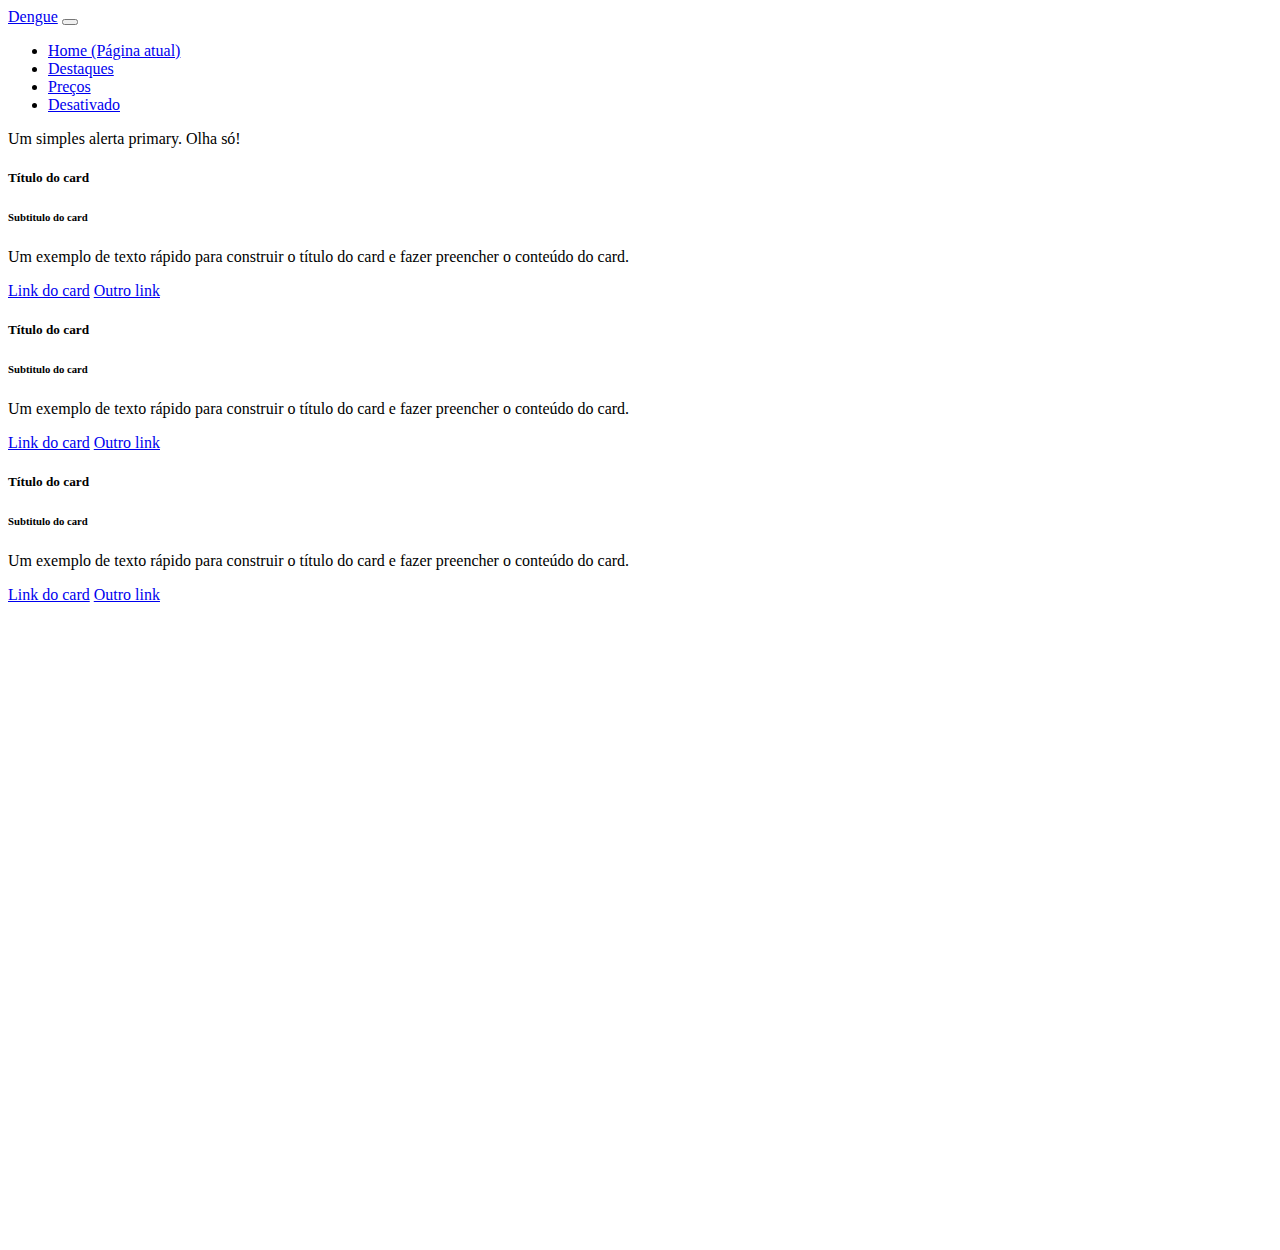
==== public_html/index.html @ dc79e69f "exemplo" ====
<!DOCTYPE html>
<html>
    <head>
        <title>Bootstrap - Aula</title>
        <meta charset="UTF-8">
        <meta name="viewport" content="width=device-width, initial-scale=1.0">
        <link rel="stylesheet" href="https://stackpath.bootstrapcdn.com/bootstrap/4.1.3/css/bootstrap.min.css" integrity="sha384-MCw98/SFnGE8fJT3GXwEOngsV7Zt27NXFoaoApmYm81iuXoPkFOJwJ8ERdknLPMO" crossorigin="anonymous">
        <link href="css/estilo.css" rel="stylesheet" type="text/css"/>
    </head>
    <body>
        <nav class="navbar navbar-expand-lg navbar-dark bg-danger">
            <a class="navbar-brand" href="#">Dengue</a>
            <button class="navbar-toggler" type="button" data-toggle="collapse" data-target="#navbarNav" aria-controls="navbarNav" aria-expanded="false" aria-label="Alterna navegação">
                <span class="navbar-toggler-icon"></span>
            </button>
            <div class="collapse navbar-collapse" id="navbarNav">
                <ul class="navbar-nav">
                    <li class="nav-item active">
                        <a class="nav-link" href="#">Home <span class="sr-only">(Página atual)</span></a>
                    </li>
                    <li class="nav-item">
                        <a class="nav-link" href="#">Destaques</a>
                    </li>
                    <li class="nav-item">
                        <a class="nav-link" href="#">Preços</a>
                    </li>
                    <li class="nav-item">
                        <a class="nav-link disabled" href="#">Desativado</a>
                    </li>
                </ul>
            </div>
        </nav>

        <div class="container mt-3">
            <div class="alert alert-primary" role="alert">
                Um simples alerta primary. Olha só!
            </div>

            <div class="row">
                <div class="col-md-4 col-sm-12 mb-2">
                    <div class="card">
                        <div class="card-body">
                            <h5 class="card-title">Título do card</h5>
                            <h6 class="card-subtitle mb-2 text-muted">Subtitulo do card</h6>
                            <p class="card-text">Um exemplo de texto rápido para construir o título do card e fazer preencher o conteúdo do card.</p>
                            <a href="#" class="card-link">Link do card</a>
                            <a href="#" class="card-link">Outro link</a>
                        </div>
                    </div>
                </div>
                <div class="col-md-4 col-sm-12 mb-2">
                    <div class="card">
                        <div class="card-body">
                            <h5 class="card-title">Título do card</h5>
                            <h6 class="card-subtitle mb-2 text-muted">Subtitulo do card</h6>
                            <p class="card-text">Um exemplo de texto rápido para construir o título do card e fazer preencher o conteúdo do card.</p>
                            <a href="#" class="card-link">Link do card</a>
                            <a href="#" class="card-link">Outro link</a>
                        </div>
                    </div>
                </div>
                <div class="col-md-4 col-sm-12 mb-2">
                    <div class="card">
                        <div class="card-body">
                            <h5 class="card-title">Título do card</h5>
                            <h6 class="card-subtitle mb-2 text-muted">Subtitulo do card</h6>
                            <p class="card-text">Um exemplo de texto rápido para construir o título do card e fazer preencher o conteúdo do card.</p>
                            <a href="#" class="card-link">Link do card</a>
                            <a href="#" class="card-link">Outro link</a>
                        </div>
                    </div>

                </div>

            </div><!--fim row-->

            <div class="row">
                <div class="col-md-8 col-sm-12 mb-3">
                    <div class="card">
                        <div class="card-body">
                            <iframe width="100%" height="315" src="https://www.youtube.com/embed/S45kHeWnT0M?si=tEM86J_IokliNMW8" title="YouTube video player" frameborder="0" allow="accelerometer; autoplay; clipboard-write; encrypted-media; gyroscope; picture-in-picture; web-share" referrerpolicy="strict-origin-when-cross-origin" allowfullscreen></iframe>
                        </div>
                    </div>
                </div>
                <div class="col-md-4 col-sm-12 mb-3">
                    <div class="card">
                        <div class="card-body">
                            <iframe src="https://www.google.com/maps/embed?pb=!1m18!1m12!1m3!1d3670.304234737327!2d-47.20515972545756!3d-23.085956244297464!2m3!1f0!2f0!3f0!3m2!1i1024!2i768!4f13.1!3m3!1m2!1s0x94c8b4b183d3173b%3A0xe4e10e5dd84bd49e!2sFatec!5e0!3m2!1spt-BR!2sbr!4v1716983275274!5m2!1spt-BR!2sbr" width="100%" height="315" style="border:0;" allowfullscreen="" loading="lazy" referrerpolicy="no-referrer-when-downgrade"></iframe>
                        </div>
                    </div>
                </div>
            </div>
        </div> 

        <script src="https://code.jquery.com/jquery-3.3.1.slim.min.js" integrity="sha384-q8i/X+965DzO0rT7abK41JStQIAqVgRVzpbzo5smXKp4YfRvH+8abtTE1Pi6jizo" crossorigin="anonymous"></script>
        <script src="https://cdnjs.cloudflare.com/ajax/libs/popper.js/1.14.3/umd/popper.min.js" integrity="sha384-ZMP7rVo3mIykV+2+9J3UJ46jBk0WLaUAdn689aCwoqbBJiSnjAK/l8WvCWPIPm49" crossorigin="anonymous"></script>
        <script src="https://stackpath.bootstrapcdn.com/bootstrap/4.1.3/js/bootstrap.min.js" integrity="sha384-ChfqqxuZUCnJSK3+MXmPNIyE6ZbWh2IMqE241rYiqJxyMiZ6OW/JmZQ5stwEULTy" crossorigin="anonymous"></script>
    </body>
</html>
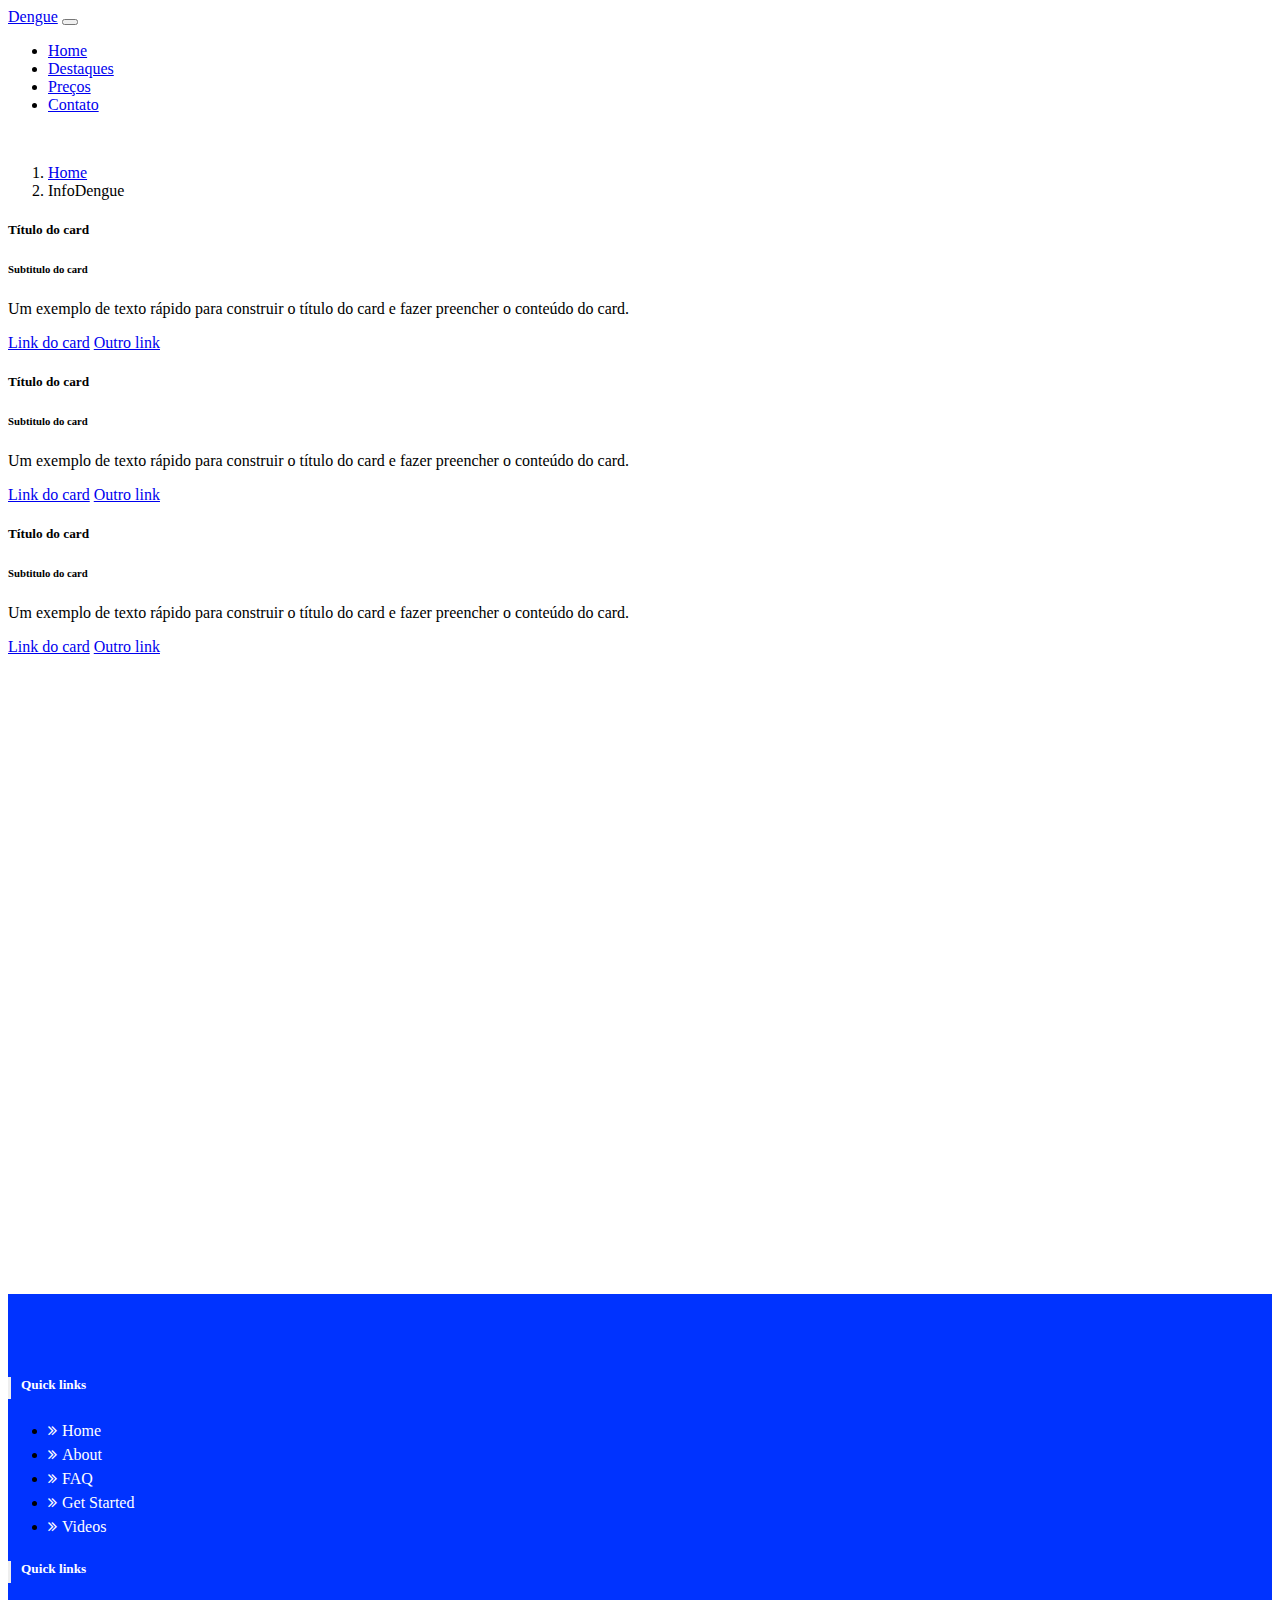
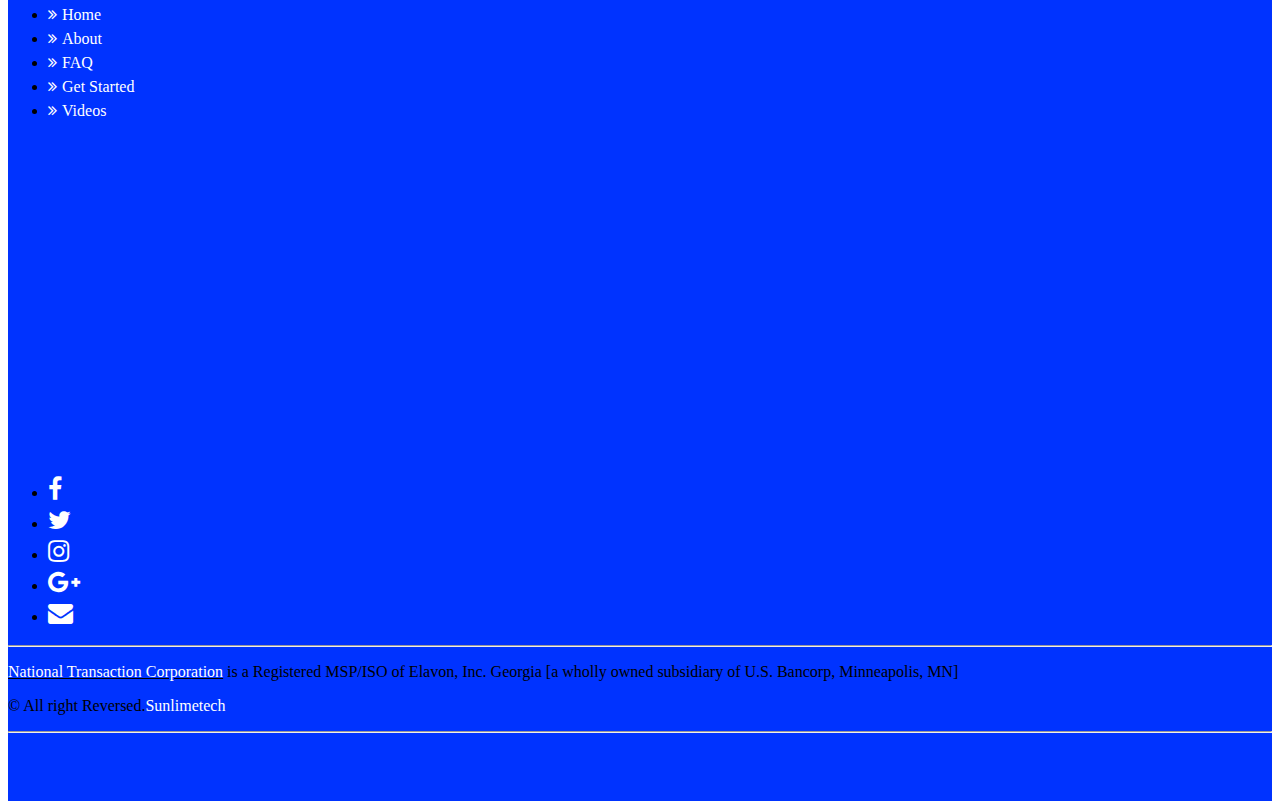
==== commit e332ae72: "alterações com footer" ====
--- a/public_html/index.html
+++ b/public_html/index.html
@@ -4,19 +4,30 @@
         <title>Bootstrap - Aula</title>
         <meta charset="UTF-8">
         <meta name="viewport" content="width=device-width, initial-scale=1.0">
-        <link rel="stylesheet" href="https://stackpath.bootstrapcdn.com/bootstrap/4.1.3/css/bootstrap.min.css" integrity="sha384-MCw98/SFnGE8fJT3GXwEOngsV7Zt27NXFoaoApmYm81iuXoPkFOJwJ8ERdknLPMO" crossorigin="anonymous">
-        <link href="css/estilo.css" rel="stylesheet" type="text/css"/>
+        <link rel="stylesheet"
+            href="https://stackpath.bootstrapcdn.com/bootstrap/4.1.3/css/bootstrap.min.css"
+            integrity="sha384-MCw98/SFnGE8fJT3GXwEOngsV7Zt27NXFoaoApmYm81iuXoPkFOJwJ8ERdknLPMO"
+            crossorigin="anonymous">
+        <link href="css/estilo.css" rel="stylesheet" type="text/css" />
     </head>
     <body>
-        <nav class="navbar navbar-expand-lg navbar-dark bg-danger">
+        <nav class="navbar navbar-expand-lg navbar-dark bg-dark sticky-top">
+            <!-- sticky-top -> fixo no topo com espaço com conteúdo abaixo)-->
             <a class="navbar-brand" href="#">Dengue</a>
-            <button class="navbar-toggler" type="button" data-toggle="collapse" data-target="#navbarNav" aria-controls="navbarNav" aria-expanded="false" aria-label="Alterna navegação">
+            <button class="navbar-toggler" type="button" data-toggle="collapse"
+                data-target="#navbarNav" aria-controls="navbarNav"
+                aria-expanded="false" aria-label="Alterna navegação">
                 <span class="navbar-toggler-icon"></span>
             </button>
-            <div class="collapse navbar-collapse" id="navbarNav">
+            <div class="collapse navbar-collapse " id="navbarNav">
                 <ul class="navbar-nav">
+                    <!-- 
+                    <li class="nav-item active ml-auto">
+                    ml-auto distribui os itens no navbar -> colocar no class do li
+                    e no ul -> w-100 (a partir da largura 100px)
+                    -->
                     <li class="nav-item active">
-                        <a class="nav-link" href="#">Home <span class="sr-only">(Página atual)</span></a>
+                        <a class="nav-link" href="#">Home</a>
                     </li>
                     <li class="nav-item">
                         <a class="nav-link" href="#">Destaques</a>
@@ -25,24 +36,38 @@
                         <a class="nav-link" href="#">Preços</a>
                     </li>
                     <li class="nav-item">
-                        <a class="nav-link disabled" href="#">Desativado</a>
+                        <a class="nav-link" href="#">Contato</a>
                     </li>
                 </ul>
             </div>
+
+            <ul class="float-right">
+                <li style="list-style:none;" class="mt-2">
+                    <a style="text-decoration: none; color: white;"
+                        href="#">Imagem aqui</a>
+                </li>
+            </ul>
         </nav>
 
         <div class="container mt-3">
-            <div class="alert alert-primary" role="alert">
-                Um simples alerta primary. Olha só!
-            </div>
+            <nav aria-label="breadcrumb">
+                <ol class="breadcrumb">
+                    <li class="breadcrumb-item"><a href="#">Home</a></li>
+                    <li class="breadcrumb-item active"
+                        aria-current="page">InfoDengue</li>
+                </ol>
+            </nav>
 
             <div class="row">
                 <div class="col-md-4 col-sm-12 mb-2">
                     <div class="card">
                         <div class="card-body">
                             <h5 class="card-title">Título do card</h5>
-                            <h6 class="card-subtitle mb-2 text-muted">Subtitulo do card</h6>
-                            <p class="card-text">Um exemplo de texto rápido para construir o título do card e fazer preencher o conteúdo do card.</p>
+                            <h6 class="card-subtitle mb-2 text-muted">Subtitulo
+                                do card</h6>
+                            <p class="card-text">Um exemplo de texto rápido para
+                                construir o título do card e fazer preencher o
+                                conteúdo do card.</p>
                             <a href="#" class="card-link">Link do card</a>
                             <a href="#" class="card-link">Outro link</a>
                         </div>
@@ -52,8 +77,11 @@
                     <div class="card">
                         <div class="card-body">
                             <h5 class="card-title">Título do card</h5>
-                            <h6 class="card-subtitle mb-2 text-muted">Subtitulo do card</h6>
-                            <p class="card-text">Um exemplo de texto rápido para construir o título do card e fazer preencher o conteúdo do card.</p>
+                            <h6 class="card-subtitle mb-2 text-muted">Subtitulo
+                                do card</h6>
+                            <p class="card-text">Um exemplo de texto rápido para
+                                construir o título do card e fazer preencher o
+                                conteúdo do card.</p>
                             <a href="#" class="card-link">Link do card</a>
                             <a href="#" class="card-link">Outro link</a>
                         </div>
@@ -63,8 +91,11 @@
                     <div class="card">
                         <div class="card-body">
                             <h5 class="card-title">Título do card</h5>
-                            <h6 class="card-subtitle mb-2 text-muted">Subtitulo do card</h6>
-                            <p class="card-text">Um exemplo de texto rápido para construir o título do card e fazer preencher o conteúdo do card.</p>
+                            <h6 class="card-subtitle mb-2 text-muted">Subtitulo
+                                do card</h6>
+                            <p class="card-text">Um exemplo de texto rápido para
+                                construir o título do card e fazer preencher o
+                                conteúdo do card.</p>
                             <a href="#" class="card-link">Link do card</a>
                             <a href="#" class="card-link">Outro link</a>
                         </div>
@@ -78,22 +109,136 @@
                 <div class="col-md-8 col-sm-12 mb-3">
                     <div class="card">
                         <div class="card-body">
-                            <iframe width="100%" height="315" src="https://www.youtube.com/embed/S45kHeWnT0M?si=tEM86J_IokliNMW8" title="YouTube video player" frameborder="0" allow="accelerometer; autoplay; clipboard-write; encrypted-media; gyroscope; picture-in-picture; web-share" referrerpolicy="strict-origin-when-cross-origin" allowfullscreen></iframe>
+                            <iframe width="100%" height="315"
+                                src="https://www.youtube.com/embed/S45kHeWnT0M?si=tEM86J_IokliNMW8"
+                                title="YouTube video player" frameborder="0"
+                                allow="accelerometer; autoplay; clipboard-write; encrypted-media; gyroscope; picture-in-picture; web-share"
+                                referrerpolicy="strict-origin-when-cross-origin"
+                                allowfullscreen></iframe>
                         </div>
                     </div>
                 </div>
                 <div class="col-md-4 col-sm-12 mb-3">
                     <div class="card">
                         <div class="card-body">
-                            <iframe src="https://www.google.com/maps/embed?pb=!1m18!1m12!1m3!1d3670.304234737327!2d-47.20515972545756!3d-23.085956244297464!2m3!1f0!2f0!3f0!3m2!1i1024!2i768!4f13.1!3m3!1m2!1s0x94c8b4b183d3173b%3A0xe4e10e5dd84bd49e!2sFatec!5e0!3m2!1spt-BR!2sbr!4v1716983275274!5m2!1spt-BR!2sbr" width="100%" height="315" style="border:0;" allowfullscreen="" loading="lazy" referrerpolicy="no-referrer-when-downgrade"></iframe>
+                            <iframe
+                                src="https://www.google.com/maps/embed?pb=!1m18!1m12!1m3!1d3670.304234737327!2d-47.20515972545756!3d-23.085956244297464!2m3!1f0!2f0!3f0!3m2!1i1024!2i768!4f13.1!3m3!1m2!1s0x94c8b4b183d3173b%3A0xe4e10e5dd84bd49e!2sFatec!5e0!3m2!1spt-BR!2sbr!4v1716983275274!5m2!1spt-BR!2sbr"
+                                width="100%" height="315" style="border:0;"
+                                allowfullscreen loading="lazy"
+                                referrerpolicy="no-referrer-when-downgrade"></iframe>
                         </div>
                     </div>
                 </div>
             </div>
-        </div> 
-
-        <script src="https://code.jquery.com/jquery-3.3.1.slim.min.js" integrity="sha384-q8i/X+965DzO0rT7abK41JStQIAqVgRVzpbzo5smXKp4YfRvH+8abtTE1Pi6jizo" crossorigin="anonymous"></script>
-        <script src="https://cdnjs.cloudflare.com/ajax/libs/popper.js/1.14.3/umd/popper.min.js" integrity="sha384-ZMP7rVo3mIykV+2+9J3UJ46jBk0WLaUAdn689aCwoqbBJiSnjAK/l8WvCWPIPm49" crossorigin="anonymous"></script>
-        <script src="https://stackpath.bootstrapcdn.com/bootstrap/4.1.3/js/bootstrap.min.js" integrity="sha384-ChfqqxuZUCnJSK3+MXmPNIyE6ZbWh2IMqE241rYiqJxyMiZ6OW/JmZQ5stwEULTy" crossorigin="anonymous"></script>
+        </div>
+
+        <!-- Footer 
+        peguei esse https://bootsnipp.com/snippets/rlXdE
+        tem mais em https://bootsnipp.com/tags/footer/4
+        -->
+        <section id="footer">
+            <div class="container">
+                <div
+                    class="row text-center text-xs-center text-sm-left text-md-left">
+                    <div class="col-xs-12 col-sm-4 col-md-4">
+                        <h5>Quick links</h5>
+                        <ul class="list-unstyled quick-links">
+                            <li><a href="https://www.fiverr.com/share/qb8D02"><i
+                                        class="fa fa-angle-double-right"></i>Home</a></li>
+                            <li><a href="https://www.fiverr.com/share/qb8D02"><i
+                                        class="fa fa-angle-double-right"></i>About</a></li>
+                            <li><a href="https://www.fiverr.com/share/qb8D02"><i
+                                        class="fa fa-angle-double-right"></i>FAQ</a></li>
+                            <li><a href="https://www.fiverr.com/share/qb8D02"><i
+                                        class="fa fa-angle-double-right"></i>Get
+                                    Started</a></li>
+                            <li><a href="https://www.fiverr.com/share/qb8D02"><i
+                                        class="fa fa-angle-double-right"></i>Videos</a></li>
+                        </ul>
+                    </div>
+                    <div class="col-xs-12 col-sm-4 col-md-4">
+                        <h5>Quick links</h5>
+                        <ul class="list-unstyled quick-links">
+                            <li><a href="https://www.fiverr.com/share/qb8D02"><i
+                                        class="fa fa-angle-double-right"></i>Home</a></li>
+                            <li><a href="https://www.fiverr.com/share/qb8D02"><i
+                                        class="fa fa-angle-double-right"></i>About</a></li>
+                            <li><a href="https://www.fiverr.com/share/qb8D02"><i
+                                        class="fa fa-angle-double-right"></i>FAQ</a></li>
+                            <li><a href="https://www.fiverr.com/share/qb8D02"><i
+                                        class="fa fa-angle-double-right"></i>Get
+                                    Started</a></li>
+                            <li><a href="https://www.fiverr.com/share/qb8D02"><i
+                                        class="fa fa-angle-double-right"></i>Videos</a></li>
+                        </ul>
+                    </div>
+                    <div class="col-xs-12 col-sm-4 col-md-4">
+                        <div class="card">
+                            <div class="card-body">
+                                <iframe
+                                    src="https://www.google.com/maps/embed?pb=!1m18!1m12!1m3!1d3670.304234737327!2d-47.20515972545756!3d-23.085956244297464!2m3!1f0!2f0!3f0!3m2!1i1024!2i768!4f13.1!3m3!1m2!1s0x94c8b4b183d3173b%3A0xe4e10e5dd84bd49e!2sFatec!5e0!3m2!1spt-BR!2sbr!4v1716983275274!5m2!1spt-BR!2sbr"
+                                    width="100%" height="315" style="border:0;"
+                                    allowfullscreen loading="lazy"
+                                    referrerpolicy="no-referrer-when-downgrade"></iframe>
+                            </div>
+                        </div>
+
+                    </div>
+                </div>
+                <div class="row">
+                    <div class="col-xs-12 col-sm-12 col-md-12 mt-2 mt-sm-5">
+                        <ul
+                            class="list-unstyled list-inline social text-center">
+                            <li class="list-inline-item"><a
+                                    href="https://www.fiverr.com/share/qb8D02"><i
+                                        class="fa fa-facebook"></i></a></li>
+                            <li class="list-inline-item"><a
+                                    href="https://www.fiverr.com/share/qb8D02"><i
+                                        class="fa fa-twitter"></i></a></li>
+                            <li class="list-inline-item"><a
+                                    href="https://www.fiverr.com/share/qb8D02"><i
+                                        class="fa fa-instagram"></i></a></li>
+                            <li class="list-inline-item"><a
+                                    href="https://www.fiverr.com/share/qb8D02"><i
+                                        class="fa fa-google-plus"></i></a></li>
+                            <li class="list-inline-item"><a
+                                    href="https://www.fiverr.com/share/qb8D02"
+                                    target="_blank"><i
+                                        class="fa fa-envelope"></i></a></li>
+                        </ul>
+                    </div>
+                    <hr>
+                </div>
+                <div class="row">
+                    <div
+                        class="col-xs-12 col-sm-12 col-md-12 mt-2 mt-sm-2 text-center text-white">
+                        <p><u><a
+                                    href="https://www.nationaltransaction.com/">National
+                                    Transaction Corporation</a></u> is a
+                            Registered MSP/ISO of Elavon, Inc. Georgia [a wholly
+                            owned subsidiary of U.S. Bancorp, Minneapolis,
+                            MN]</p>
+                        <p class="h6">© All right Reversed.<a
+                                class="text-green ml-2"
+                                href="https://www.sunlimetech.com"
+                                target="_blank">Sunlimetech</a></p>
+                    </div>
+                    <hr>
+                </div>
+            </div>
+        </section>
+        <!-- ./Footer -->
+
+        <script src="https://code.jquery.com/jquery-3.3.1.slim.min.js"
+            integrity="sha384-q8i/X+965DzO0rT7abK41JStQIAqVgRVzpbzo5smXKp4YfRvH+8abtTE1Pi6jizo"
+            crossorigin="anonymous"></script>
+        <script
+            src="https://cdnjs.cloudflare.com/ajax/libs/popper.js/1.14.3/umd/popper.min.js"
+            integrity="sha384-ZMP7rVo3mIykV+2+9J3UJ46jBk0WLaUAdn689aCwoqbBJiSnjAK/l8WvCWPIPm49"
+            crossorigin="anonymous"></script>
+        <script
+            src="https://stackpath.bootstrapcdn.com/bootstrap/4.1.3/js/bootstrap.min.js"
+            integrity="sha384-ChfqqxuZUCnJSK3+MXmPNIyE6ZbWh2IMqE241rYiqJxyMiZ6OW/JmZQ5stwEULTy"
+            crossorigin="anonymous"></script>
     </body>
 </html>
--- a/public_html/css/estilo.css
+++ b/public_html/css/estilo.css
@@ -0,0 +1,75 @@
+/* Footer */
+@import url('https://maxcdn.bootstrapcdn.com/font-awesome/4.7.0/css/font-awesome.min.css');
+section {
+    padding: 60px 0;
+}
+
+section .section-title {
+    text-align: center;
+    color: #007b5e;
+    margin-bottom: 50px;
+    text-transform: uppercase;
+}
+#footer {
+    background: #0033ff !important;
+}
+#footer h5{
+	padding-left: 10px;
+    border-left: 3px solid #eeeeee;
+    padding-bottom: 6px;
+    margin-bottom: 20px;
+    color:#ffffff;
+}
+#footer a {
+    color: #ffffff;
+    text-decoration: none !important;
+    background-color: transparent;
+    -webkit-text-decoration-skip: objects;
+}
+#footer ul.social li{
+	padding: 3px 0;
+}
+#footer ul.social li a i {
+    margin-right: 5px;
+	font-size:25px;
+	-webkit-transition: .5s all ease;
+	-moz-transition: .5s all ease;
+	transition: .5s all ease;
+}
+#footer ul.social li:hover a i {
+	font-size:30px;
+	margin-top:-10px;
+}
+#footer ul.social li a,
+#footer ul.quick-links li a{
+	color:#ffffff;
+}
+#footer ul.social li a:hover{
+	color:#eeeeee;
+}
+#footer ul.quick-links li{
+	padding: 3px 0;
+	-webkit-transition: .5s all ease;
+	-moz-transition: .5s all ease;
+	transition: .5s all ease;
+}
+#footer ul.quick-links li:hover{
+	padding: 3px 0;
+	margin-left:5px;
+	font-weight:700;
+}
+#footer ul.quick-links li a i{
+	margin-right: 5px;
+}
+#footer ul.quick-links li:hover a i {
+    font-weight: 700;
+}
+
+@media (max-width:767px){
+	#footer h5 {
+    padding-left: 0;
+    border-left: transparent;
+    padding-bottom: 0px;
+    margin-bottom: 10px;
+}
+}
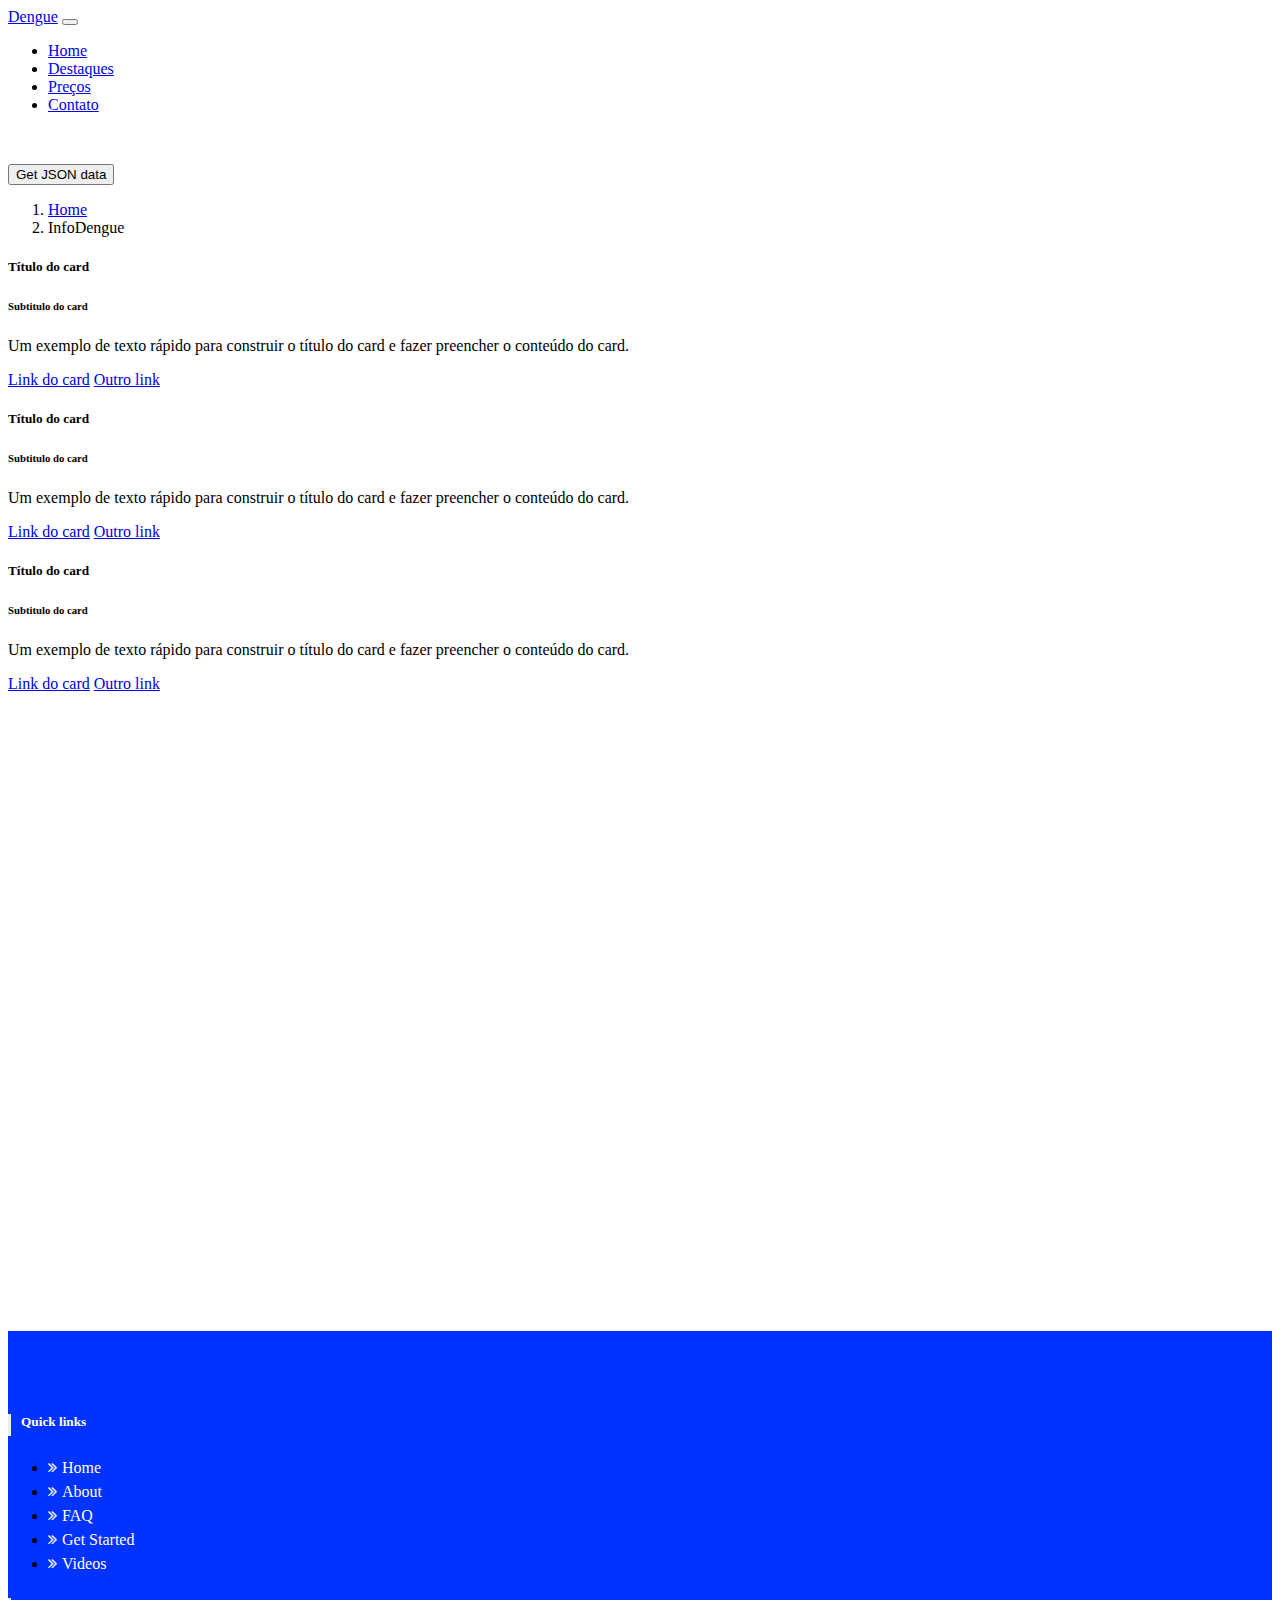
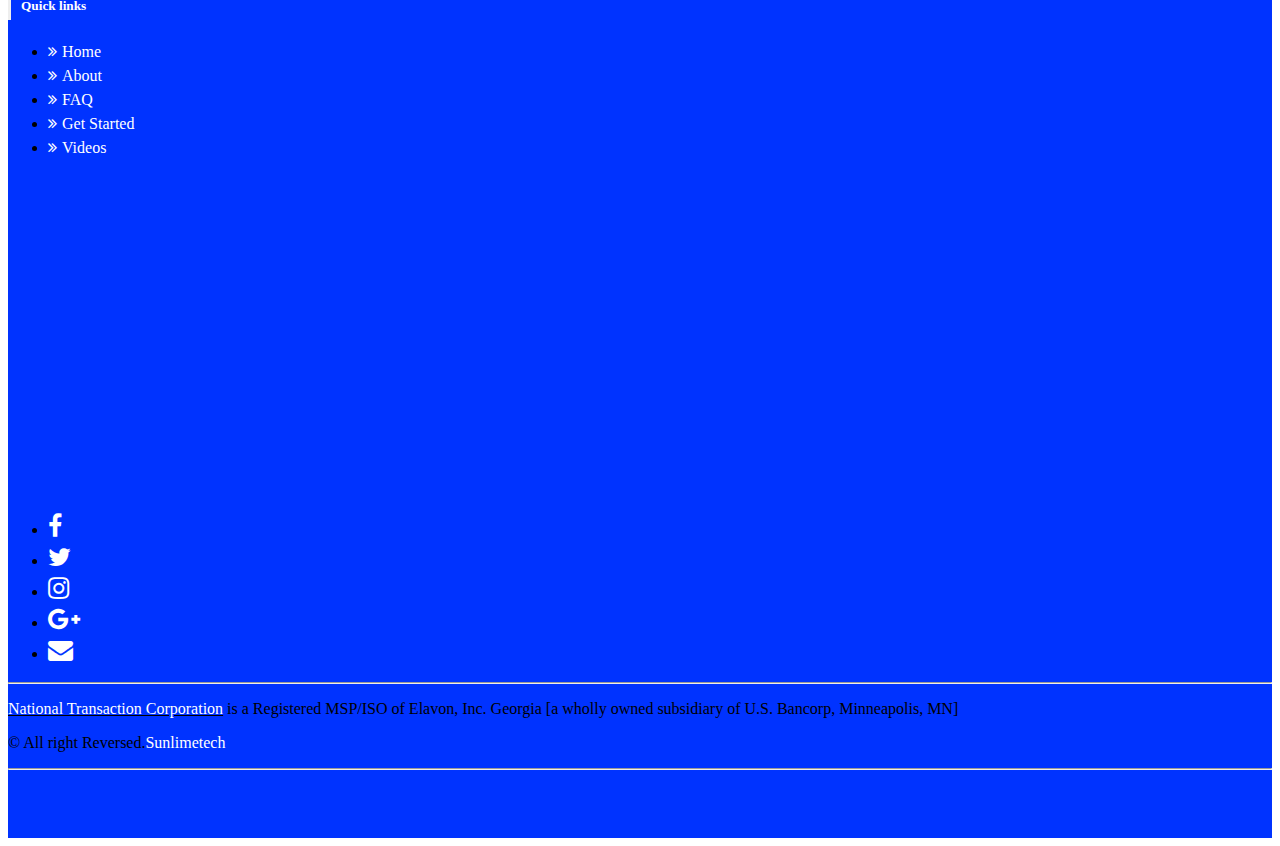
==== commit 0a1e2c63: "atualização" ====
--- a/public_html/index.html
+++ b/public_html/index.html
@@ -5,26 +5,28 @@
         <meta charset="UTF-8">
         <meta name="viewport" content="width=device-width, initial-scale=1.0">
         <link rel="stylesheet"
-            href="https://stackpath.bootstrapcdn.com/bootstrap/4.1.3/css/bootstrap.min.css"
-            integrity="sha384-MCw98/SFnGE8fJT3GXwEOngsV7Zt27NXFoaoApmYm81iuXoPkFOJwJ8ERdknLPMO"
-            crossorigin="anonymous">
+              href="https://stackpath.bootstrapcdn.com/bootstrap/4.1.3/css/bootstrap.min.css"
+              integrity="sha384-MCw98/SFnGE8fJT3GXwEOngsV7Zt27NXFoaoApmYm81iuXoPkFOJwJ8ERdknLPMO"
+              crossorigin="anonymous">
         <link href="css/estilo.css" rel="stylesheet" type="text/css" />
+
+
     </head>
     <body>
         <nav class="navbar navbar-expand-lg navbar-dark bg-dark sticky-top">
             <!-- sticky-top -> fixo no topo com espaço com conteúdo abaixo)-->
             <a class="navbar-brand" href="#">Dengue</a>
             <button class="navbar-toggler" type="button" data-toggle="collapse"
-                data-target="#navbarNav" aria-controls="navbarNav"
-                aria-expanded="false" aria-label="Alterna navegação">
+                    data-target="#navbarNav" aria-controls="navbarNav"
+                    aria-expanded="false" aria-label="Alterna navegação">
                 <span class="navbar-toggler-icon"></span>
             </button>
             <div class="collapse navbar-collapse " id="navbarNav">
                 <ul class="navbar-nav">
                     <!-- 
-                    <li class="nav-item active ml-auto">
-                    ml-auto distribui os itens no navbar -> colocar no class do li
-                    e no ul -> w-100 (a partir da largura 100px)
+                        <li class="nav-item active ml-auto">
+                                ml-auto distribui os itens no navbar -> colocar no class do li
+        e no ul -> w-100 (a partir da largura 100px)
                     -->
                     <li class="nav-item active">
                         <a class="nav-link" href="#">Home</a>
@@ -44,10 +46,13 @@
             <ul class="float-right">
                 <li style="list-style:none;" class="mt-2">
                     <a style="text-decoration: none; color: white;"
-                        href="#">Imagem aqui</a>
+                       href="#">Imagem aqui</a>
                 </li>
             </ul>
         </nav>
+
+        <button>Get JSON data</button>
+        <div id="res"></div>
 
         <div class="container mt-3">
             <nav aria-label="breadcrumb">
@@ -110,11 +115,11 @@
                     <div class="card">
                         <div class="card-body">
                             <iframe width="100%" height="315"
-                                src="https://www.youtube.com/embed/S45kHeWnT0M?si=tEM86J_IokliNMW8"
-                                title="YouTube video player" frameborder="0"
-                                allow="accelerometer; autoplay; clipboard-write; encrypted-media; gyroscope; picture-in-picture; web-share"
-                                referrerpolicy="strict-origin-when-cross-origin"
-                                allowfullscreen></iframe>
+                                    src="https://www.youtube.com/embed/S45kHeWnT0M?si=tEM86J_IokliNMW8"
+                                    title="YouTube video player" frameborder="0"
+                                    allow="accelerometer; autoplay; clipboard-write; encrypted-media; gyroscope; picture-in-picture; web-share"
+                                    referrerpolicy="strict-origin-when-cross-origin"
+                                    allowfullscreen></iframe>
                         </div>
                     </div>
                 </div>
@@ -229,16 +234,28 @@
         </section>
         <!-- ./Footer -->
 
-        <script src="https://code.jquery.com/jquery-3.3.1.slim.min.js"
-            integrity="sha384-q8i/X+965DzO0rT7abK41JStQIAqVgRVzpbzo5smXKp4YfRvH+8abtTE1Pi6jizo"
-            crossorigin="anonymous"></script>
+        <script src="https://ajax.googleapis.com/ajax/libs/jquery/3.7.1/jquery.min.js"></script>
+
+        <script>
+            $(document).ready(function () {
+                $("button").click(function () {
+                    var url = "info.dengue.mat.br/api/alertcity?geocode=3520509&disease=dengue&format=json&ew_start=1&ew_end=53&ey_start=2024&ey_end=2024";
+                    $.getJSON(url, function (result) {
+                        $.each(result, function (i, field) {
+                            $("#res").append(field + " ");
+                        });
+                    });
+                });
+            });
+        </script>
+
         <script
             src="https://cdnjs.cloudflare.com/ajax/libs/popper.js/1.14.3/umd/popper.min.js"
             integrity="sha384-ZMP7rVo3mIykV+2+9J3UJ46jBk0WLaUAdn689aCwoqbBJiSnjAK/l8WvCWPIPm49"
-            crossorigin="anonymous"></script>
+        crossorigin="anonymous"></script>
         <script
             src="https://stackpath.bootstrapcdn.com/bootstrap/4.1.3/js/bootstrap.min.js"
             integrity="sha384-ChfqqxuZUCnJSK3+MXmPNIyE6ZbWh2IMqE241rYiqJxyMiZ6OW/JmZQ5stwEULTy"
-            crossorigin="anonymous"></script>
+        crossorigin="anonymous"></script>
     </body>
 </html>
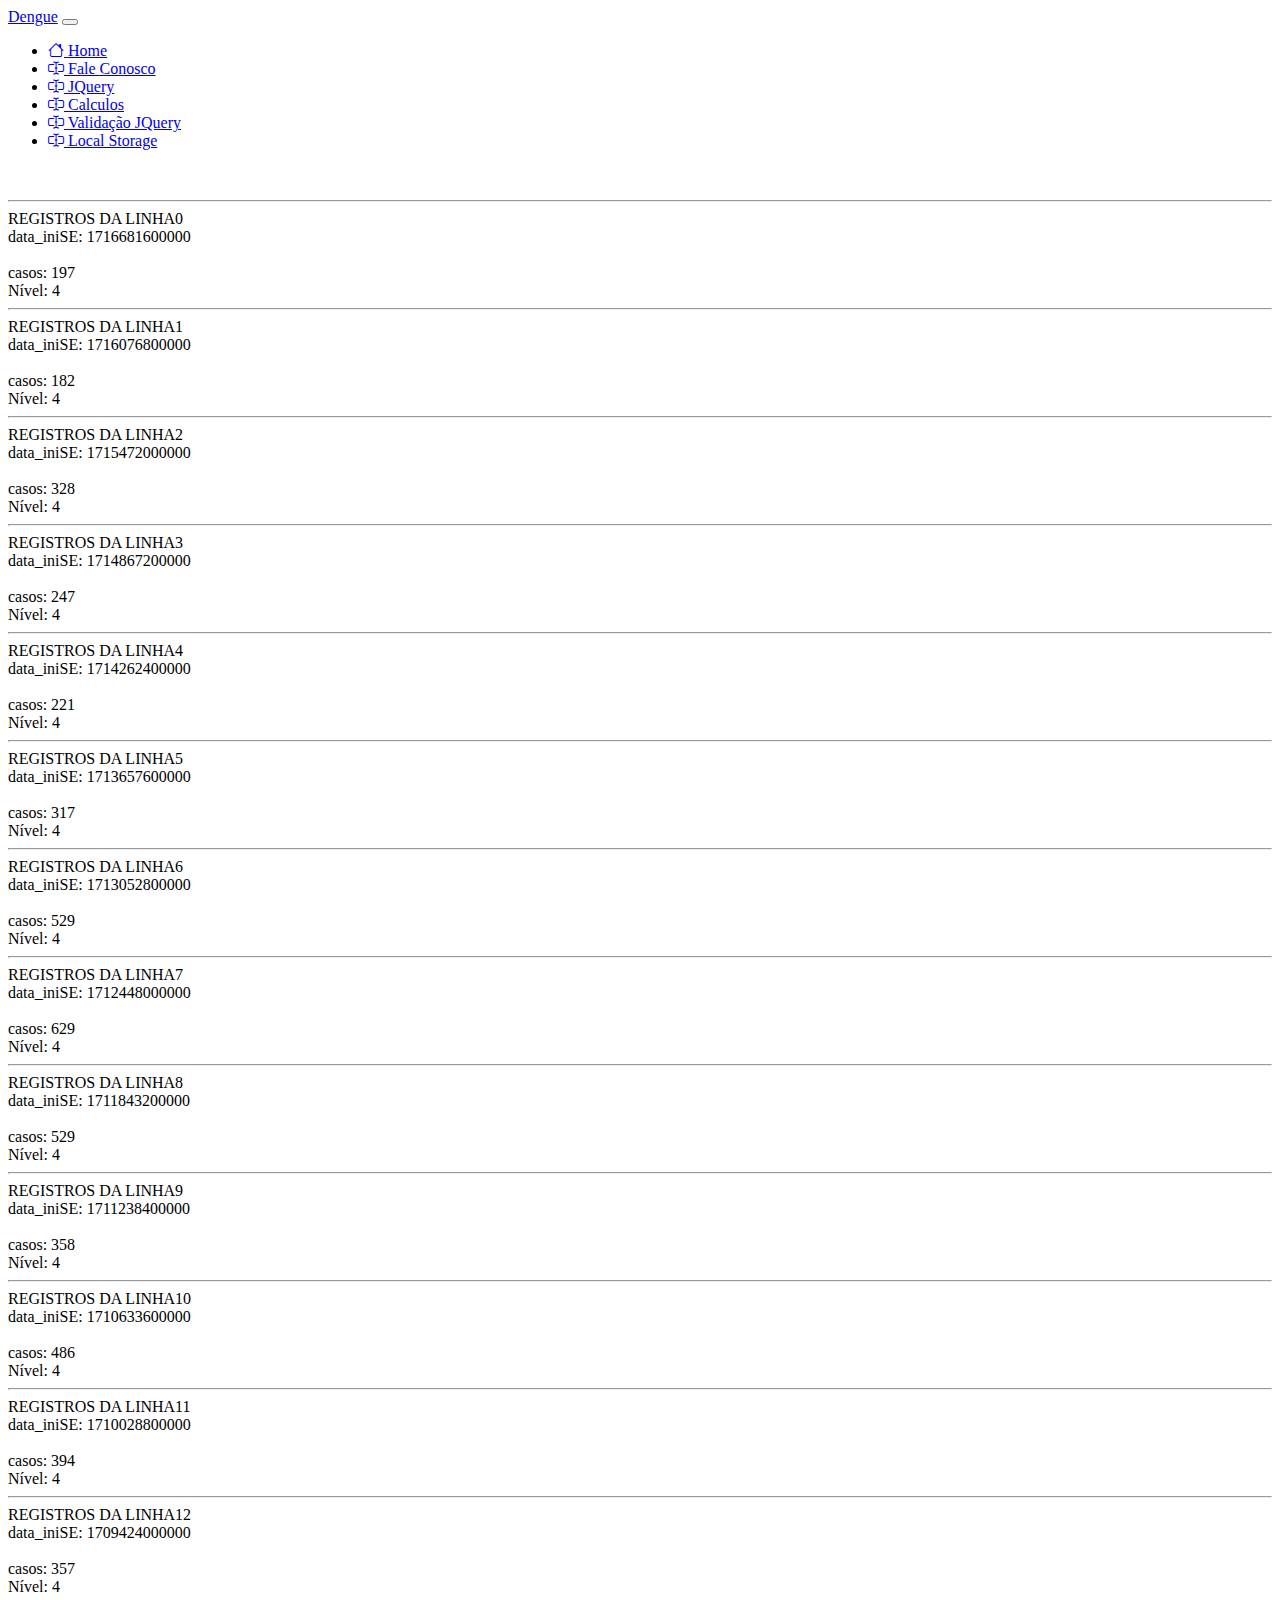
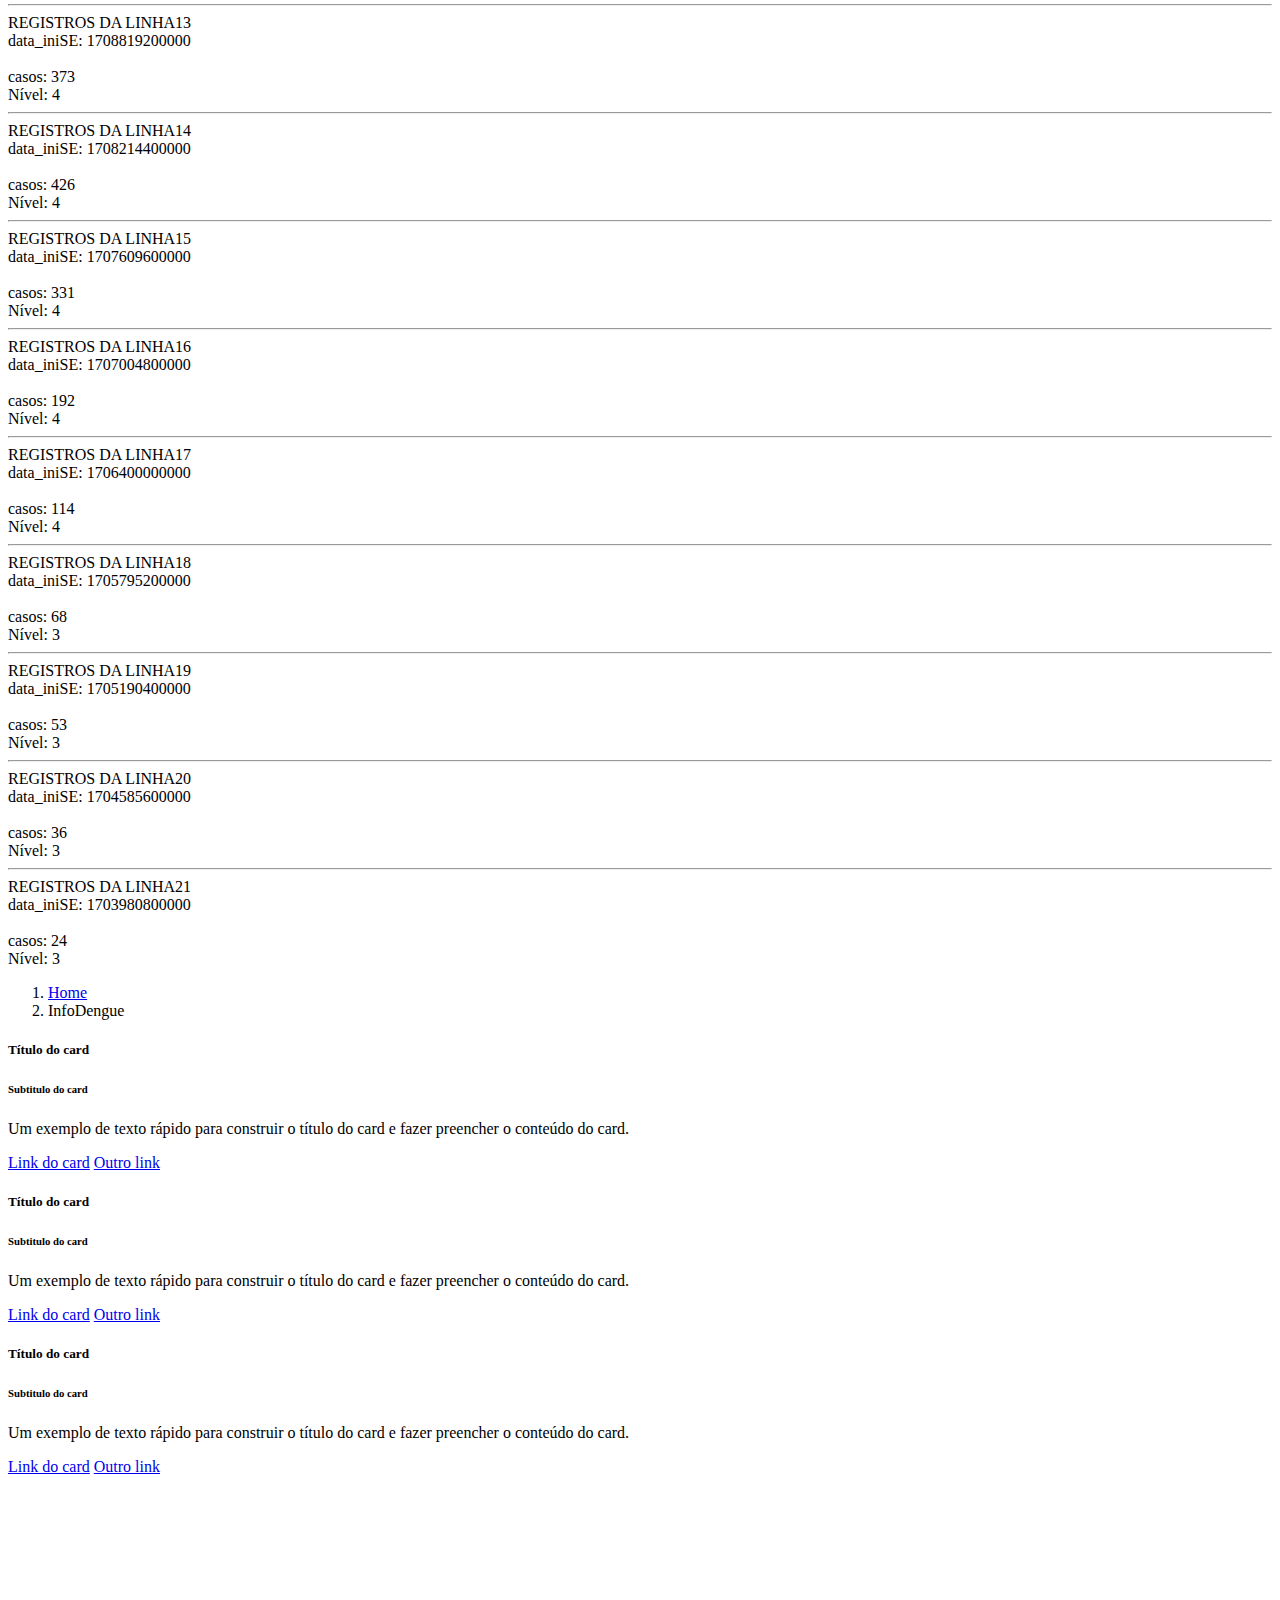
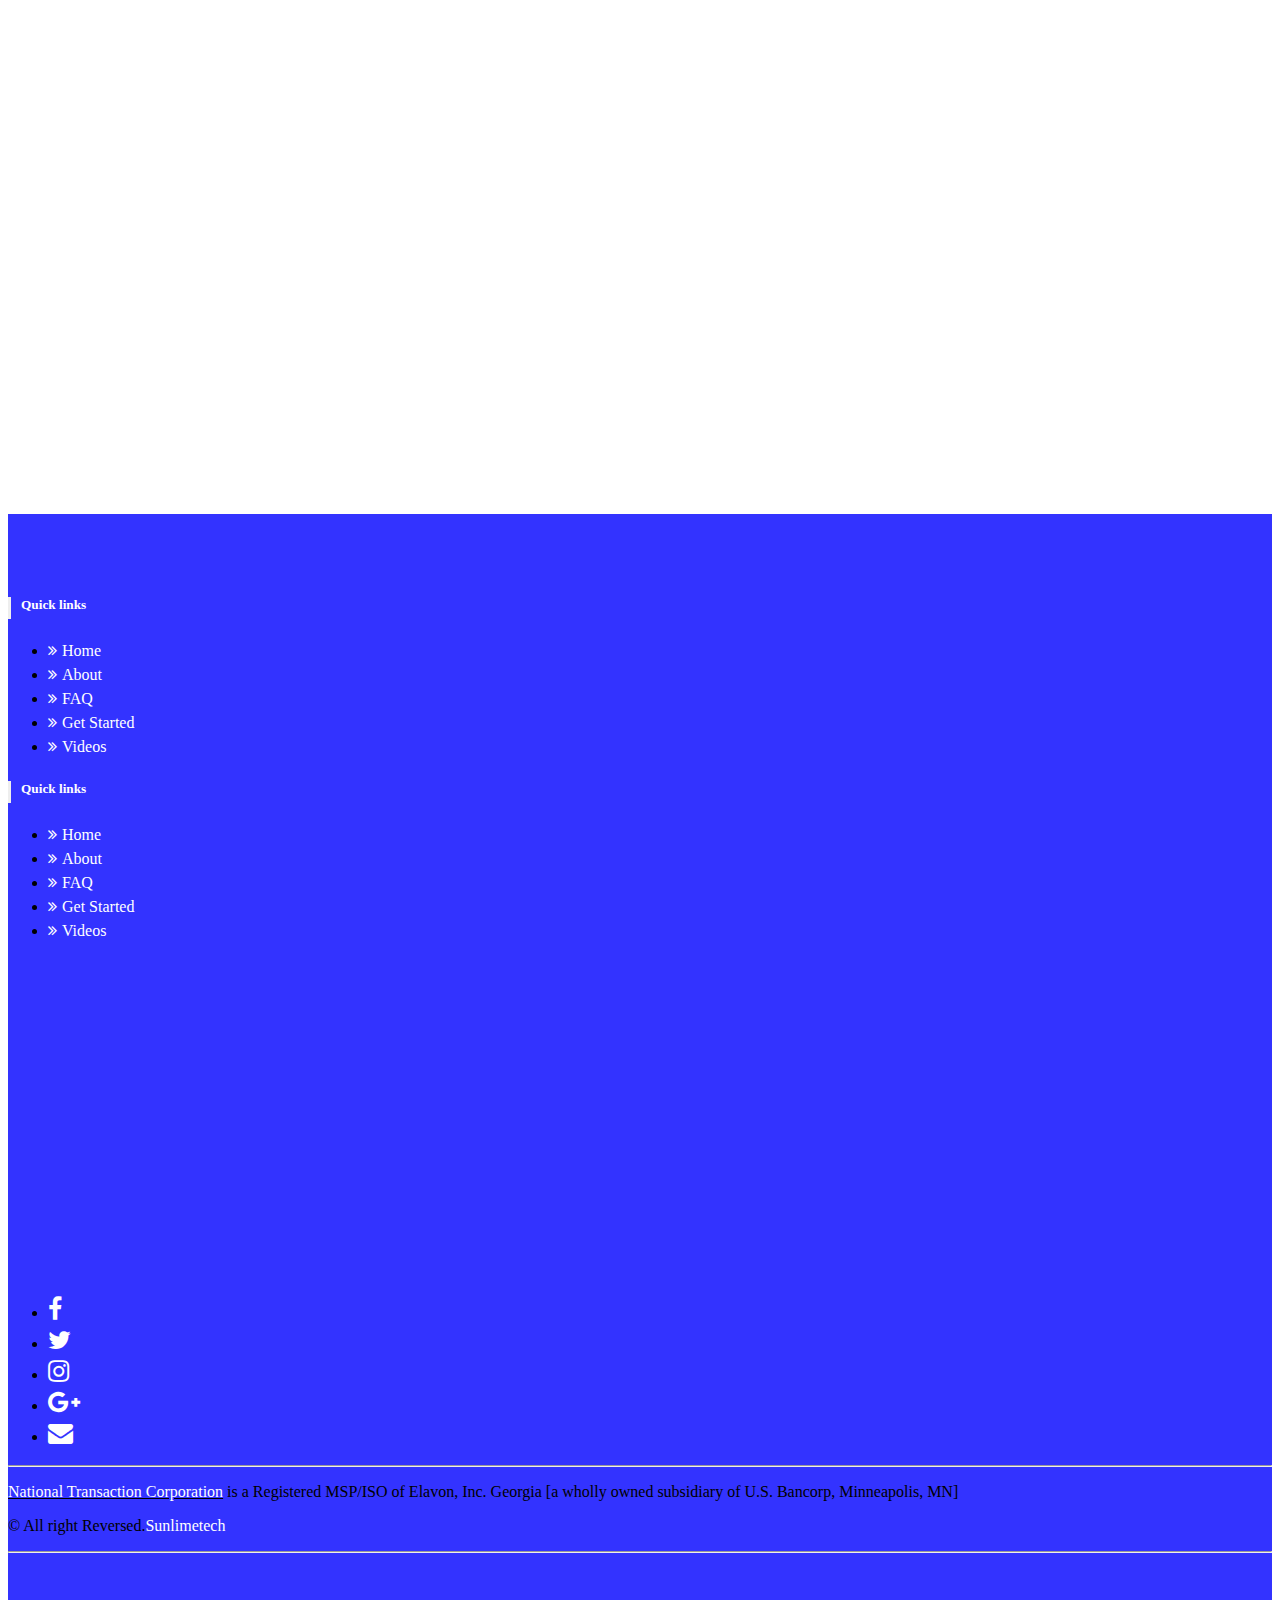
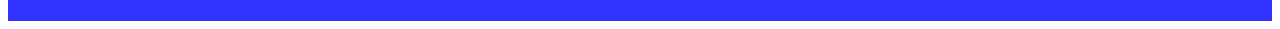
==== commit b288f917: "localStorage" ====
--- a/public_html/index.html
+++ b/public_html/index.html
@@ -8,14 +8,15 @@
               href="https://stackpath.bootstrapcdn.com/bootstrap/4.1.3/css/bootstrap.min.css"
               integrity="sha384-MCw98/SFnGE8fJT3GXwEOngsV7Zt27NXFoaoApmYm81iuXoPkFOJwJ8ERdknLPMO"
               crossorigin="anonymous">
+
+        <link rel="stylesheet" href="https://cdn.jsdelivr.net/npm/bootstrap-icons@1.11.3/font/bootstrap-icons.min.css">
         <link href="css/estilo.css" rel="stylesheet" type="text/css" />
-
 
     </head>
     <body>
         <nav class="navbar navbar-expand-lg navbar-dark bg-dark sticky-top">
             <!-- sticky-top -> fixo no topo com espaço com conteúdo abaixo)-->
-            <a class="navbar-brand" href="#">Dengue</a>
+            <a class="navbar-brand" href="index.html">Dengue</a>
             <button class="navbar-toggler" type="button" data-toggle="collapse"
                     data-target="#navbarNav" aria-controls="navbarNav"
                     aria-expanded="false" aria-label="Alterna navegação">
@@ -23,22 +24,38 @@
             </button>
             <div class="collapse navbar-collapse " id="navbarNav">
                 <ul class="navbar-nav">
-                    <!-- 
-                        <li class="nav-item active ml-auto">
-                                ml-auto distribui os itens no navbar -> colocar no class do li
-        e no ul -> w-100 (a partir da largura 100px)
-                    -->
                     <li class="nav-item active">
-                        <a class="nav-link" href="#">Home</a>
-                    </li>
-                    <li class="nav-item">
-                        <a class="nav-link" href="#">Destaques</a>
-                    </li>
-                    <li class="nav-item">
-                        <a class="nav-link" href="#">Preços</a>
-                    </li>
-                    <li class="nav-item">
-                        <a class="nav-link" href="#">Contato</a>
+                        <a class="nav-link" href="index.html"
+                           title="Página inicial"><i class="bi bi-house"></i>
+                            Home</a>
+                    </li>
+                    <li class="nav-item">
+                        <a class="nav-link" href="contato.html"
+                           title="entre em contato"><i
+                                class="bi bi-input-cursor-text"></i> Fale
+                            Conosco</a>
+                    </li>
+                    <li class="nav-item">
+                        <a class="nav-link" href="jquery.html"
+                           title="entre em contato"><i
+                                class="bi bi-input-cursor-text"></i> JQuery</a>
+                    </li>
+                    <li class="nav-item">
+                        <a class="nav-link" href="calculos.html"
+                           title="entre em contato"><i
+                                class="bi bi-input-cursor-text"></i>
+                            Calculos</a>
+                    </li>
+                    <li class="nav-item">
+                        <a class="nav-link" href="validacaoForm.html"
+                           title="entre em contato"><i
+                                class="bi bi-input-cursor-text"></i> Validação
+                            JQuery</a>
+                    </li>
+                    <li class="nav-item">
+                        <a class="nav-link" href="localStorage.html"
+                           title="crud"><i
+                                class="bi bi-input-cursor-text"></i> Local Storage</a>
                     </li>
                 </ul>
             </div>
@@ -51,8 +68,7 @@
             </ul>
         </nav>
 
-        <button>Get JSON data</button>
-        <div id="res"></div>
+        <div id="resultado"></div>
 
         <div class="container mt-3">
             <nav aria-label="breadcrumb">
@@ -234,21 +250,11 @@
         </section>
         <!-- ./Footer -->
 
-        <script src="https://ajax.googleapis.com/ajax/libs/jquery/3.7.1/jquery.min.js"></script>
-
-        <script>
-            $(document).ready(function () {
-                $("button").click(function () {
-                    var url = "info.dengue.mat.br/api/alertcity?geocode=3520509&disease=dengue&format=json&ew_start=1&ew_end=53&ey_start=2024&ey_end=2024";
-                    $.getJSON(url, function (result) {
-                        $.each(result, function (i, field) {
-                            $("#res").append(field + " ");
-                        });
-                    });
-                });
-            });
-        </script>
-
+
+
+
+        <script
+        src="https://ajax.googleapis.com/ajax/libs/jquery/3.7.1/jquery.min.js"></script>
         <script
             src="https://cdnjs.cloudflare.com/ajax/libs/popper.js/1.14.3/umd/popper.min.js"
             integrity="sha384-ZMP7rVo3mIykV+2+9J3UJ46jBk0WLaUAdn689aCwoqbBJiSnjAK/l8WvCWPIPm49"
@@ -257,5 +263,7 @@
             src="https://stackpath.bootstrapcdn.com/bootstrap/4.1.3/js/bootstrap.min.js"
             integrity="sha384-ChfqqxuZUCnJSK3+MXmPNIyE6ZbWh2IMqE241rYiqJxyMiZ6OW/JmZQ5stwEULTy"
         crossorigin="anonymous"></script>
+
+        <script src="js/scripts.js"></script>
     </body>
 </html>
--- a/public_html/css/estilo.css
+++ b/public_html/css/estilo.css
@@ -11,7 +11,7 @@
     text-transform: uppercase;
 }
 #footer {
-    background: #0033ff !important;
+    background: #3333ff !important;
 }
 #footer h5{
 	padding-left: 10px;
